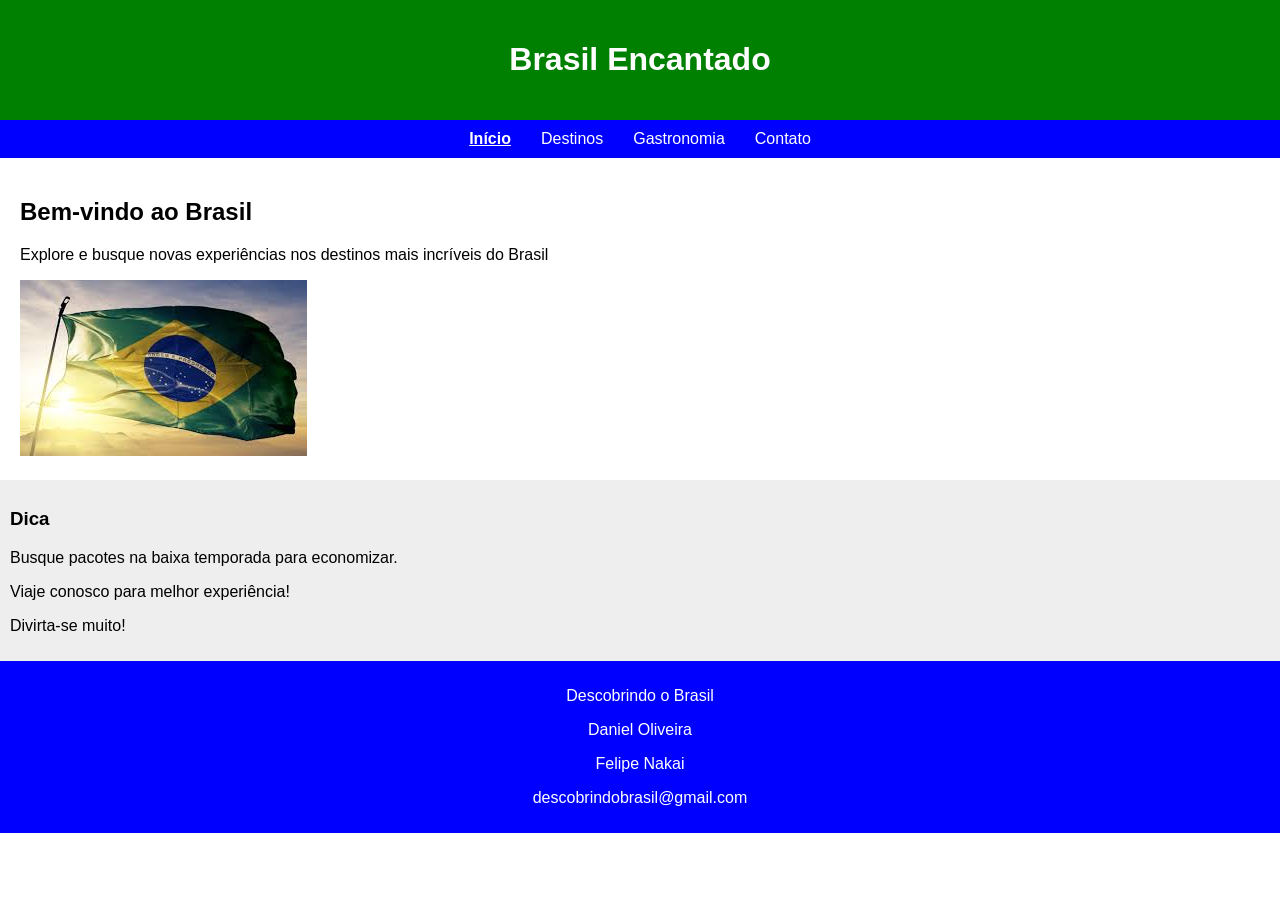
==== index.html @ b1688293 "Add files via upload" ====
<!DOCTYPE html>
<html lang="pt-br">
<head>
    <meta charset="UTF-8">
    <meta name="viewport" content="width=device-width, initial-scale=1.0">
    <title>Descubra o Brasil</title>
    <link rel="stylesheet" href="style.css">
</head>
<body>
<header>
    <h1>Brasil Encantado</h1>
</header>

<nav>
    <ul>
        <li><a href="index.html" class="ativo">Início</a></li>
        <li><a href="destinos.html">Destinos</a></li>
        <li><a href="gastronomia.html">Gastronomia</a></li>
        <li><a href="contato.html">Contato</a></li>
    </ul>
</nav>

<main>
    <section>
        <h2>Bem-vindo ao Brasil</h2>
        <p>Explore e busque novas experiências nos destinos mais incríveis do Brasil</p>
        <img src="Brasil.jpg" alt="Imagem do Brasil">
    </section>
</main>

<aside>
    <h3>Dica</h3>
    <p>Busque pacotes na baixa temporada para economizar.</p>
    <p>Viaje conosco para melhor experiência!</p>
    <p>Divirta-se muito!</p>
</aside>

<footer>
    <p>Descobrindo o Brasil</p>
    <p>Daniel Oliveira</p>
    <p>Felipe Nakai</p>
    <p>descobrindobrasil@gmail.com</p>
</footer>
</body>
</html>
---- style.css ----
body {
    font-family: Arial;
    margin: 0;
}

header {
    background: green;
    color: white;
    padding: 20px;
    text-align: center;
}

nav ul {
    display: flex;
    justify-content: center;
    list-style: none;
    background: blue;
    margin: 0;
    padding: 10px;
}

nav ul li {
    margin: 0 15px;
}

nav ul li a {
    color: white;
    text-decoration: none;
}

.ativo {
    font-weight: bold;
    text-decoration: underline;
}

main {
    display: flex;
    padding: 20px;
}

section {
    flex: 3;
}

aside {
    flex: 1;
    background: #eee;
    padding: 10px;
}

footer {
    background: blue;
    color: white;
    text-align: center;
    padding: 10px;
}
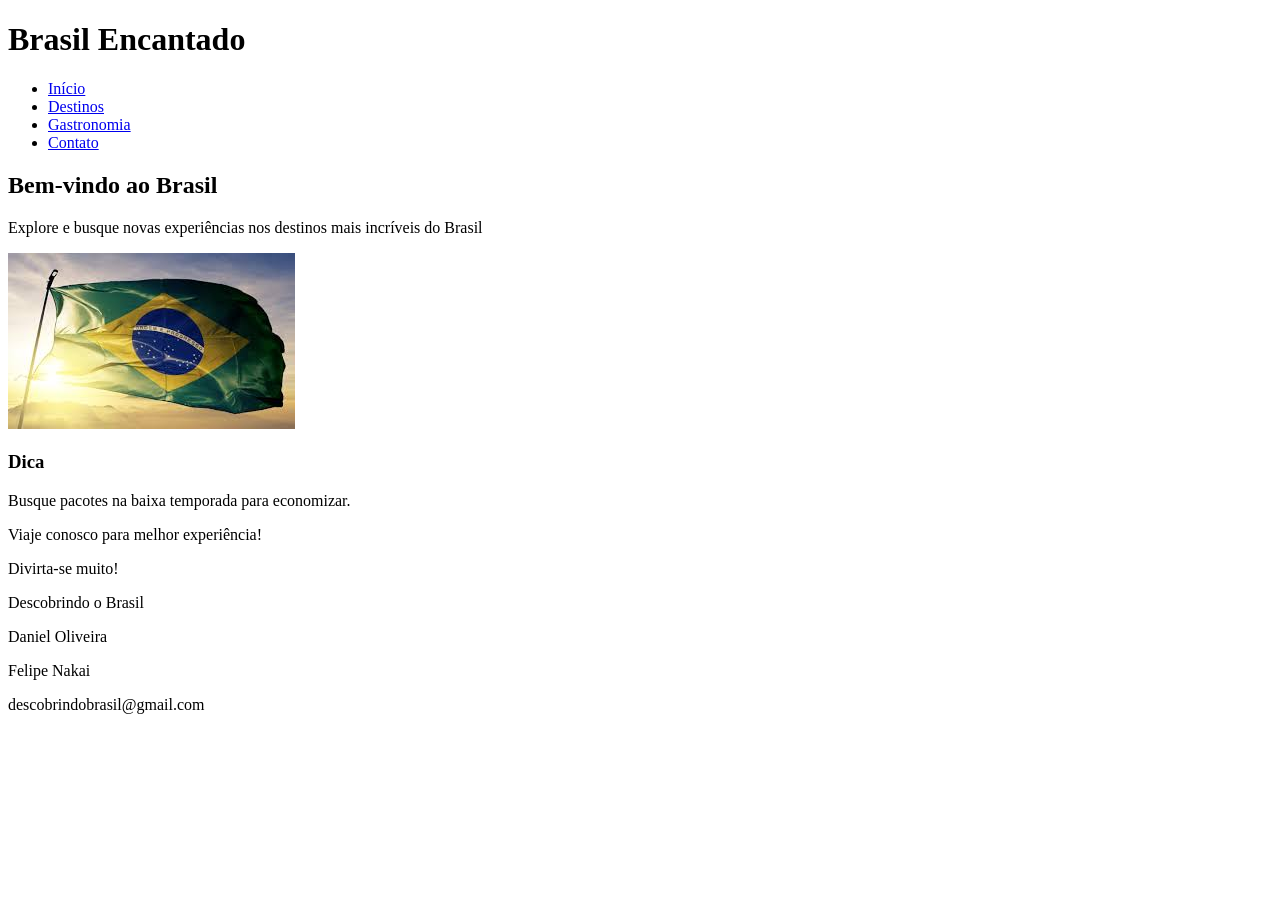
==== commit fc133cf8: "Add files via upload" ====
--- a/index.html
+++ b/index.html
@@ -3,7 +3,7 @@
 <head>
     <meta charset="UTF-8">
     <meta name="viewport" content="width=device-width, initial-scale=1.0">
-    <title>Descubra o Brasil</title>
+    <title>Descobrindo o Brasil</title>
     <link rel="stylesheet" href="style.css">
 </head>
 <body>
